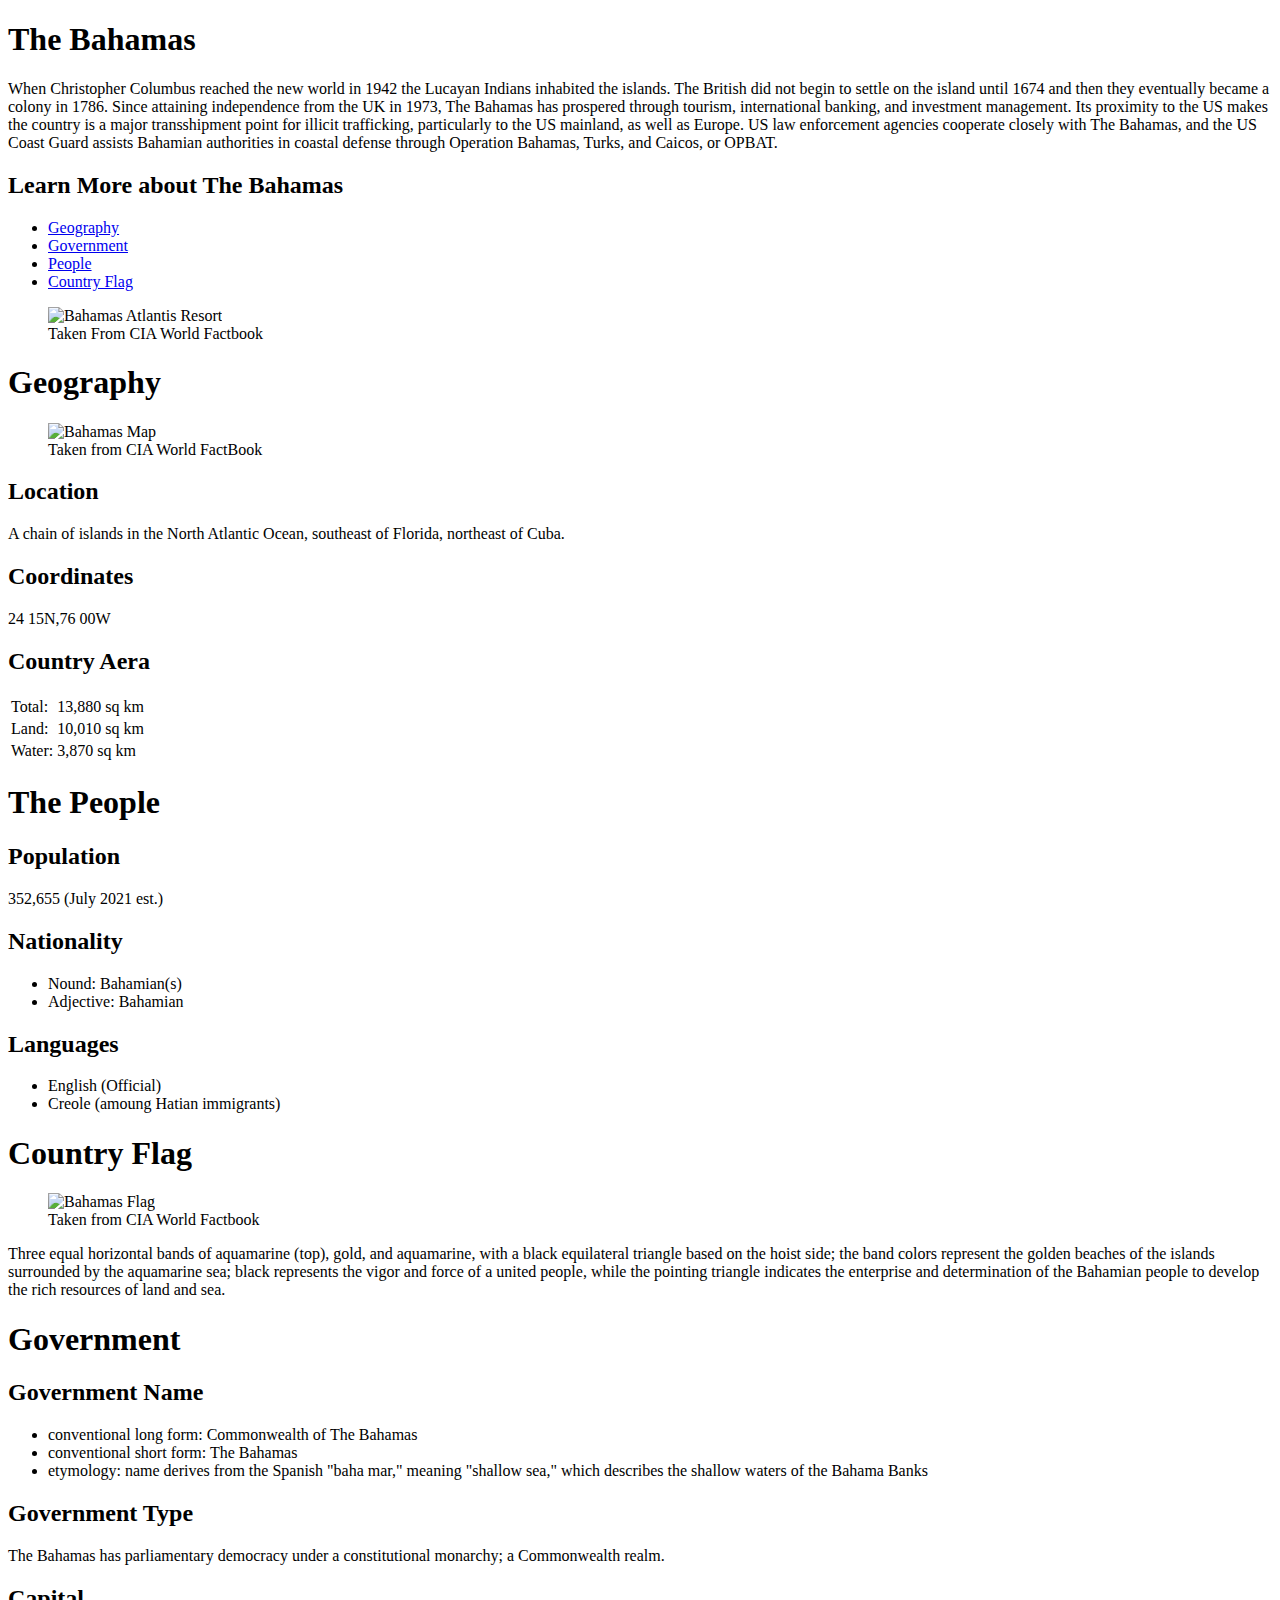
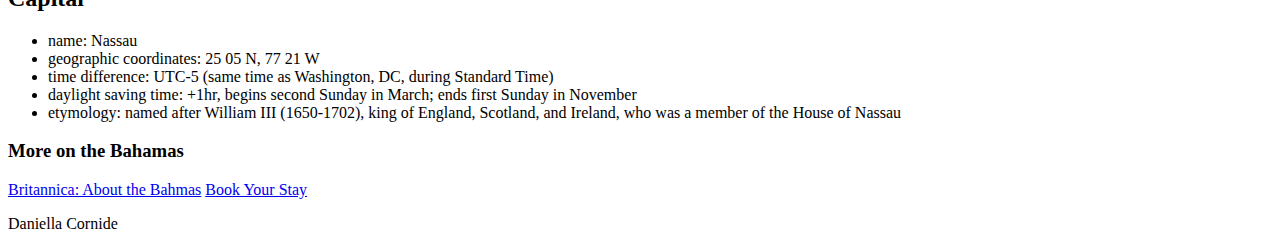
==== bahamas.html @ 96e18f72 "Create bahamas.html" ====
<!DOCTYPE html>
<html lang="en">
<head>
  <meta charset="utf-8">
  <title>The Bahamas</title>
</head>

<body>
  <h1>The Bahamas</h1>
  <p>When Christopher Columbus reached the new world in 1942 the Lucayan Indians inhabited the islands. The British did not begin to settle on the island until 1674 and then they eventually became a colony in 1786. Since attaining independence from the UK in 1973, The Bahamas has prospered through tourism, international banking, and investment management. Its proximity to the US makes the country is a major transshipment point for illicit trafficking, particularly to the US mainland, as well as Europe. US law enforcement agencies cooperate closely with The Bahamas, and the US Coast Guard assists Bahamian authorities in coastal defense through Operation Bahamas, Turks, and Caicos, or OPBAT.</p>

<h2>Learn More about The Bahamas</h2>
  <nav>
    <ul>
      <li><a href="#Geography">Geography</a></li>
      <li><a href="#Government">Government</a></li>
      <li><a href="#The_People">People</a></li>
      <li><a href="#Country_Flag">Country Flag</a></li>
    </ul>
  </nav>

<figure>
  <img src="Bahamas_Atlantis_Resort.jpg" alt="Bahamas Atlantis Resort">
  <figcaption>Taken From CIA World Factbook</figcaption>
</figure>

  <a id="Geography"></a><h1>Geography</h1>

  <figure>
    <img src="BF-map.jpg" alt="Bahamas Map">
    <figcaption>Taken from CIA World FactBook</figcaption>
  </figure>

  <h2>Location</h2>
  <p>A chain of islands in the North Atlantic Ocean, southeast of Florida, northeast of Cuba.</p>

  <h2>Coordinates</h2>
  <p>24 15N,76 00W</p>

  <h2>Country Aera</h2>
  <table>
    <tr>
      <td>Total:</td>
      <td>13,880 sq km</td>
    </tr>

    <tr>
      <td>Land:</td>
      <td>10,010 sq km</td>
    </tr>

    <tr>
      <td>Water:</td>
      <td>3,870 sq km</td>
    </tr>
  </table>

  <a id="The_People"></a><h1>The People</h1>

  <h2>Population</h2>
  <p>352,655 (July 2021 est.)</p>

  <h2>Nationality</h2>
  <ul>
    <li>Nound: Bahamian(s)</li>
    <li>Adjective: Bahamian</li>
  </ul>

  <h2>Languages</h2>
  <ul>
    <li>English (Official)</li>
    <li>Creole (amoung Hatian immigrants)</li>
  </ul>

<a id="Country_Flag"></a><h1>Country Flag</h1>

<figure>
<img src="BF-flag.jpg" alt="Bahamas Flag">
<figcaption>Taken from CIA World Factbook</figcaption>
</figure>

<p>Three equal horizontal bands of aquamarine (top), gold, and aquamarine, with a black equilateral triangle based on the hoist side; the band colors represent the golden beaches of the islands surrounded by the aquamarine sea; black represents the vigor and force of a united people, while the pointing triangle indicates the enterprise and determination of the Bahamian people to develop the rich resources of land and sea.</p>

  <a id="Government"></a><h1>Government</h1>

  <h2>Government Name</h2>
  <ul>
    <li>conventional long form: Commonwealth of The Bahamas</li>
    <li>conventional short form: The Bahamas</li>
    <li>etymology: name derives from the Spanish "baha mar," meaning "shallow sea," which describes the shallow waters of the Bahama Banks</li>
  </ul>

  <h2>Government Type</h2>
  <p>The Bahamas has parliamentary democracy under a constitutional monarchy; a Commonwealth realm.</p>

  <h2>Capital</h2>
  <ul>
    <li>name: Nassau</li>
    <li>geographic coordinates: 25 05 N, 77 21 W</li>
    <li>time difference: UTC-5 (same time as Washington, DC, during Standard Time)</li>
    <li>daylight saving time: +1hr, begins second Sunday in March; ends first Sunday in November</li>
    <li>etymology: named after William III (1650-1702), king of England, Scotland, and Ireland, who was a member of the House of Nassau</li>
  </ul>
  <h3>More on the Bahamas</h3>

  <a Href="https://www.britannica.com/place/The-Bahamas">Britannica: About the Bahmas</a>
  <a href="https://www.bahamas.com">Book Your Stay</a>
</body>
<footer><p>Daniella Cornide</p></footer>
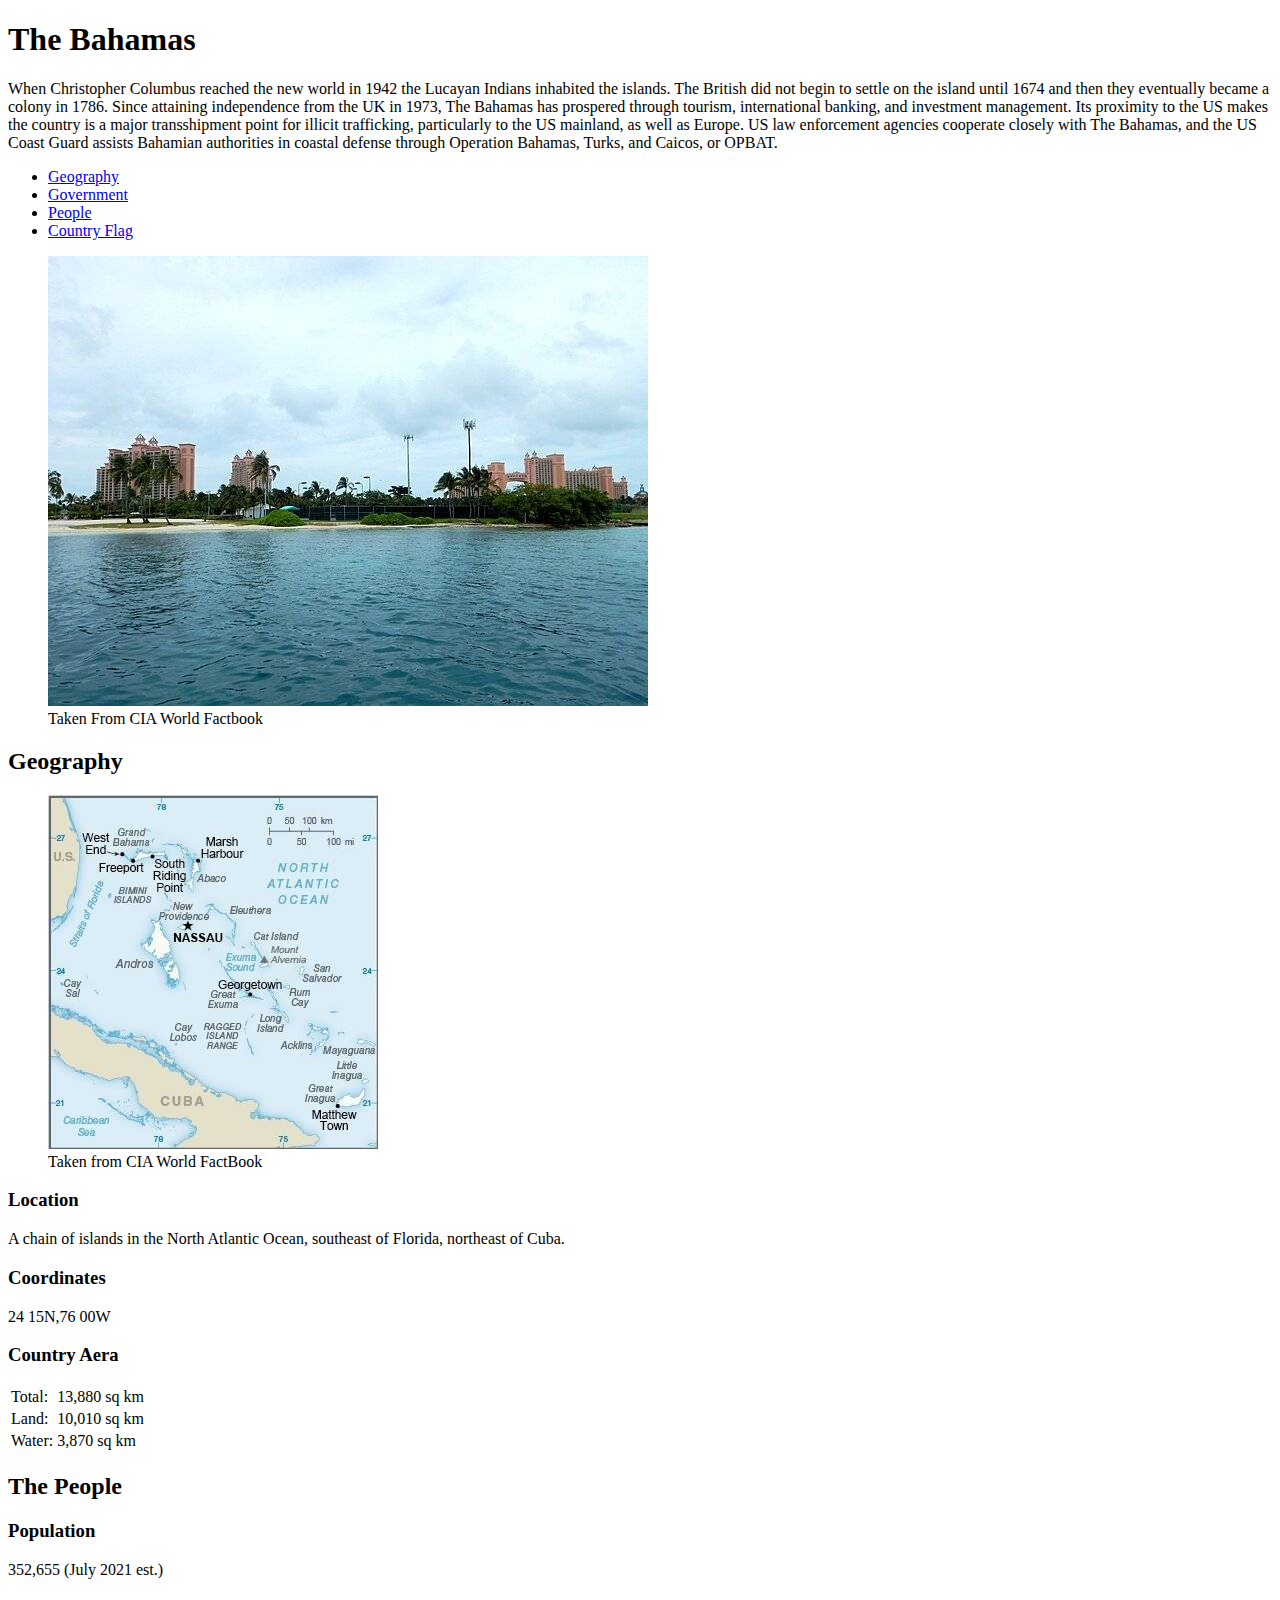
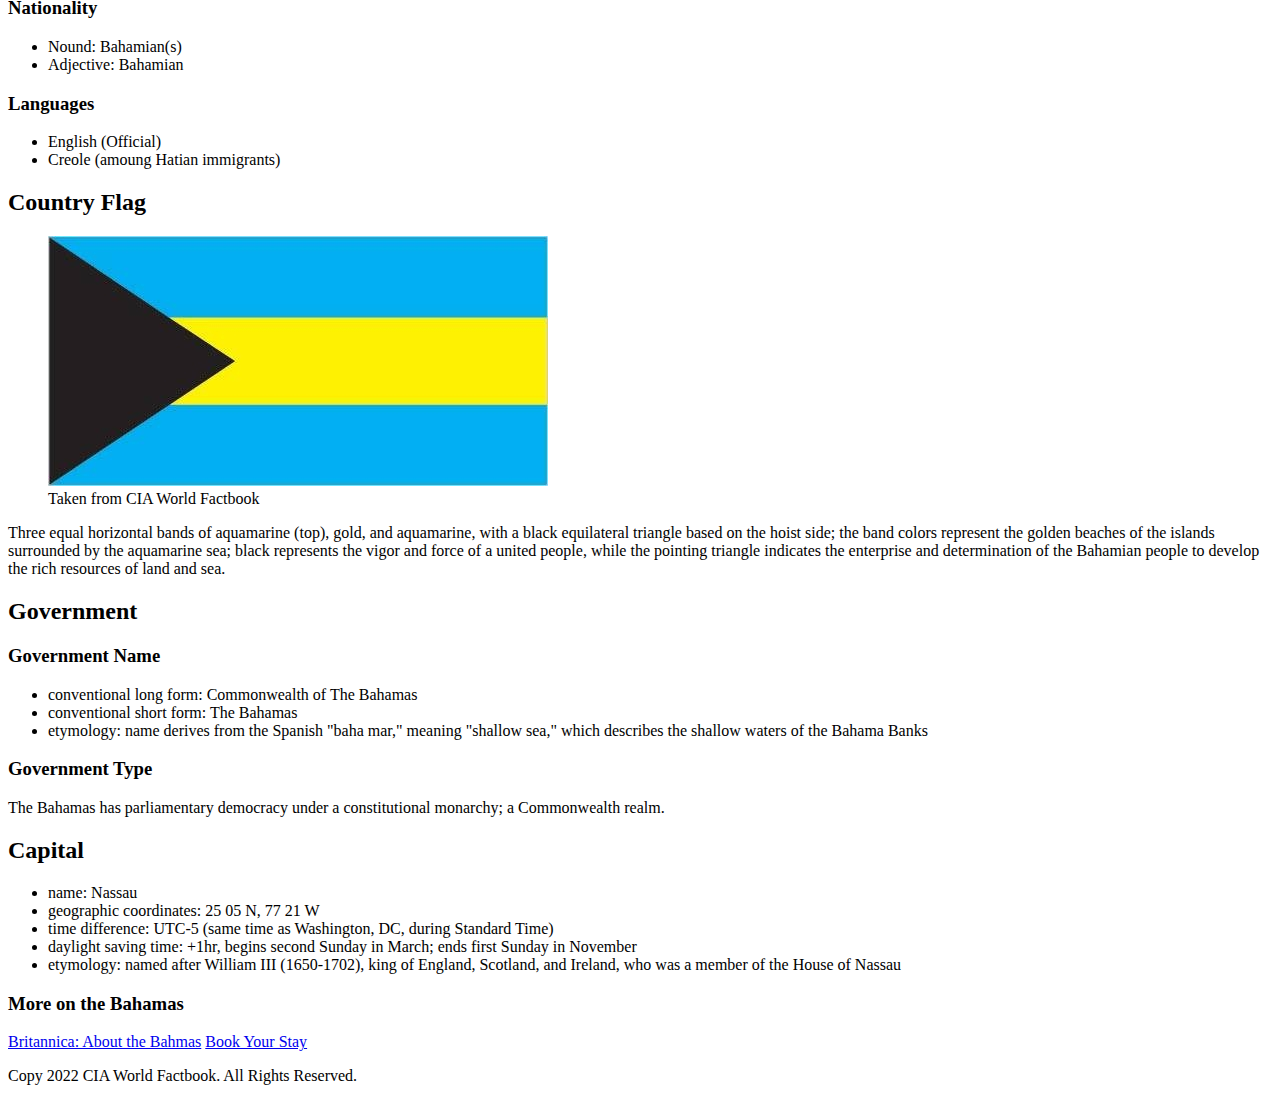
==== commit 4c2ec00a: "structure" ====
--- a/bahamas.html
+++ b/bahamas.html
@@ -6,10 +6,12 @@
 </head>
 
 <body>
+
+<header>
   <h1>The Bahamas</h1>
   <p>When Christopher Columbus reached the new world in 1942 the Lucayan Indians inhabited the islands. The British did not begin to settle on the island until 1674 and then they eventually became a colony in 1786. Since attaining independence from the UK in 1973, The Bahamas has prospered through tourism, international banking, and investment management. Its proximity to the US makes the country is a major transshipment point for illicit trafficking, particularly to the US mainland, as well as Europe. US law enforcement agencies cooperate closely with The Bahamas, and the US Coast Guard assists Bahamian authorities in coastal defense through Operation Bahamas, Turks, and Caicos, or OPBAT.</p>
+</header>
 
-<h2>Learn More about The Bahamas</h2>
   <nav>
     <ul>
       <li><a href="#Geography">Geography</a></li>
@@ -19,25 +21,37 @@
     </ul>
   </nav>
 
+<main>
+
+<section>
 <figure>
   <img src="Bahamas_Atlantis_Resort.jpg" alt="Bahamas Atlantis Resort">
   <figcaption>Taken From CIA World Factbook</figcaption>
 </figure>
+</section>
 
-  <a id="Geography"></a><h1>Geography</h1>
+<section>
+  <a id="Geography"></a><h2>Geography</h2>
 
+<article>
   <figure>
     <img src="BF-map.jpg" alt="Bahamas Map">
     <figcaption>Taken from CIA World FactBook</figcaption>
   </figure>
+</article>
 
-  <h2>Location</h2>
+<article>
+  <h3>Location</h3>
   <p>A chain of islands in the North Atlantic Ocean, southeast of Florida, northeast of Cuba.</p>
+</article>
 
-  <h2>Coordinates</h2>
+<article>
+  <h3>Coordinates</h3>
   <p>24 15N,76 00W</p>
+</article>
 
-  <h2>Country Aera</h2>
+<article>
+  <h3>Country Aera</h3>
   <table>
     <tr>
       <td>Total:</td>
@@ -54,45 +68,65 @@
       <td>3,870 sq km</td>
     </tr>
   </table>
+</article>
+</section>
 
-  <a id="The_People"></a><h1>The People</h1>
+<section>
+  <a id="The_People"></a><h2>The People</h2>
 
-  <h2>Population</h2>
+<article>
+  <h3>Population</h3>
   <p>352,655 (July 2021 est.)</p>
+</article>
 
-  <h2>Nationality</h2>
+<article>
+  <h3>Nationality</h3>
   <ul>
     <li>Nound: Bahamian(s)</li>
     <li>Adjective: Bahamian</li>
   </ul>
+</article>
 
-  <h2>Languages</h2>
+<article>
+<h3>Languages</h3>
   <ul>
     <li>English (Official)</li>
     <li>Creole (amoung Hatian immigrants)</li>
   </ul>
+</article>
+</section>
 
-<a id="Country_Flag"></a><h1>Country Flag</h1>
+<section>
+<a id="Country_Flag"></a><h2>Country Flag</h2>
 
+<article>
 <figure>
 <img src="BF-flag.jpg" alt="Bahamas Flag">
 <figcaption>Taken from CIA World Factbook</figcaption>
 </figure>
 
 <p>Three equal horizontal bands of aquamarine (top), gold, and aquamarine, with a black equilateral triangle based on the hoist side; the band colors represent the golden beaches of the islands surrounded by the aquamarine sea; black represents the vigor and force of a united people, while the pointing triangle indicates the enterprise and determination of the Bahamian people to develop the rich resources of land and sea.</p>
+</article>
+</section>
 
-  <a id="Government"></a><h1>Government</h1>
+<section>
+  <a id="Government"></a><h2>Government</h2>
 
-  <h2>Government Name</h2>
+<article>
+  <h3>Government Name</h3>
   <ul>
     <li>conventional long form: Commonwealth of The Bahamas</li>
     <li>conventional short form: The Bahamas</li>
     <li>etymology: name derives from the Spanish "baha mar," meaning "shallow sea," which describes the shallow waters of the Bahama Banks</li>
   </ul>
+</article>
 
-  <h2>Government Type</h2>
+<article>
+  <h3>Government Type</h3>
   <p>The Bahamas has parliamentary democracy under a constitutional monarchy; a Commonwealth realm.</p>
+</article>
 
+<article>
   <h2>Capital</h2>
   <ul>
     <li>name: Nassau</li>
@@ -102,8 +136,15 @@
     <li>etymology: named after William III (1650-1702), king of England, Scotland, and Ireland, who was a member of the House of Nassau</li>
   </ul>
   <h3>More on the Bahamas</h3>
+</article>
+</section>
+</main>
 
+<footer>
   <a Href="https://www.britannica.com/place/The-Bahamas">Britannica: About the Bahmas</a>
   <a href="https://www.bahamas.com">Book Your Stay</a>
+
+  <p>Copy 2022 CIA World Factbook. All Rights Reserved.</P>
+</footer>
 </body>
-<footer><p>Daniella Cornide</p></footer>
+</html>
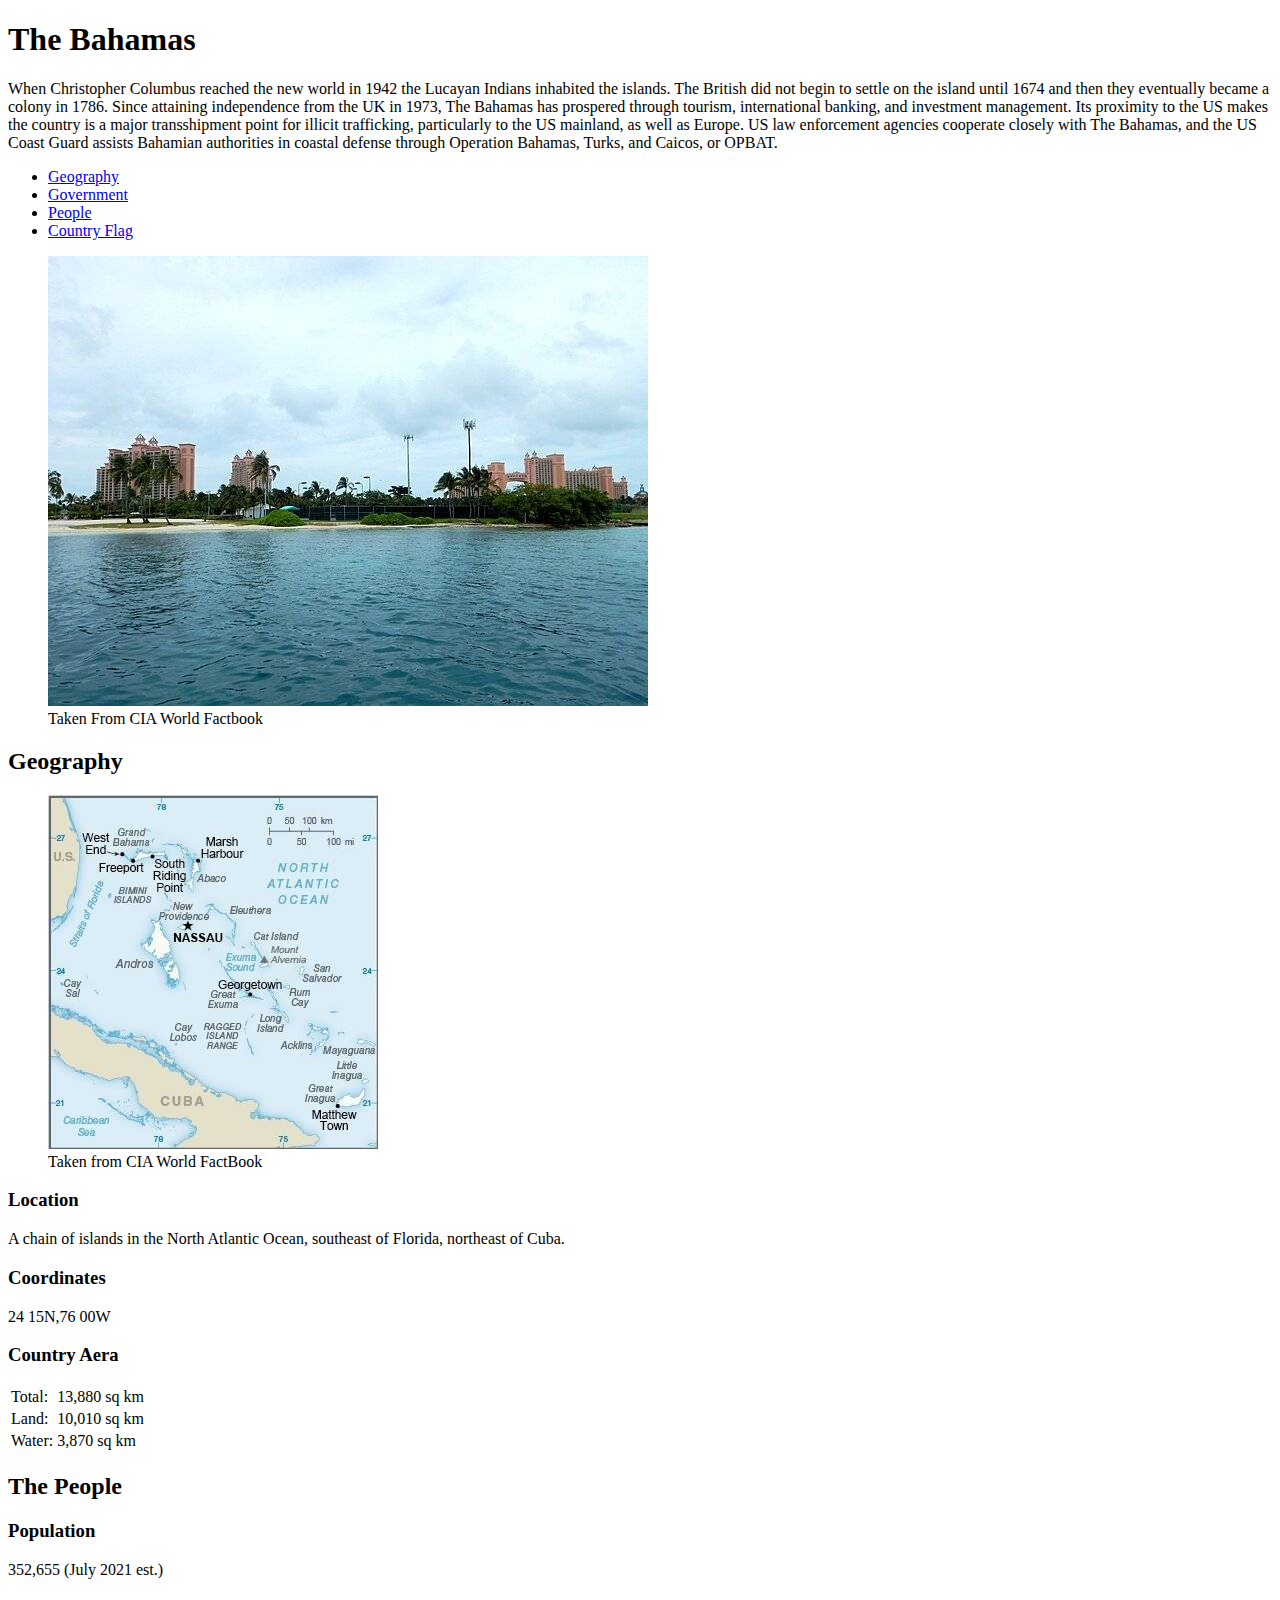
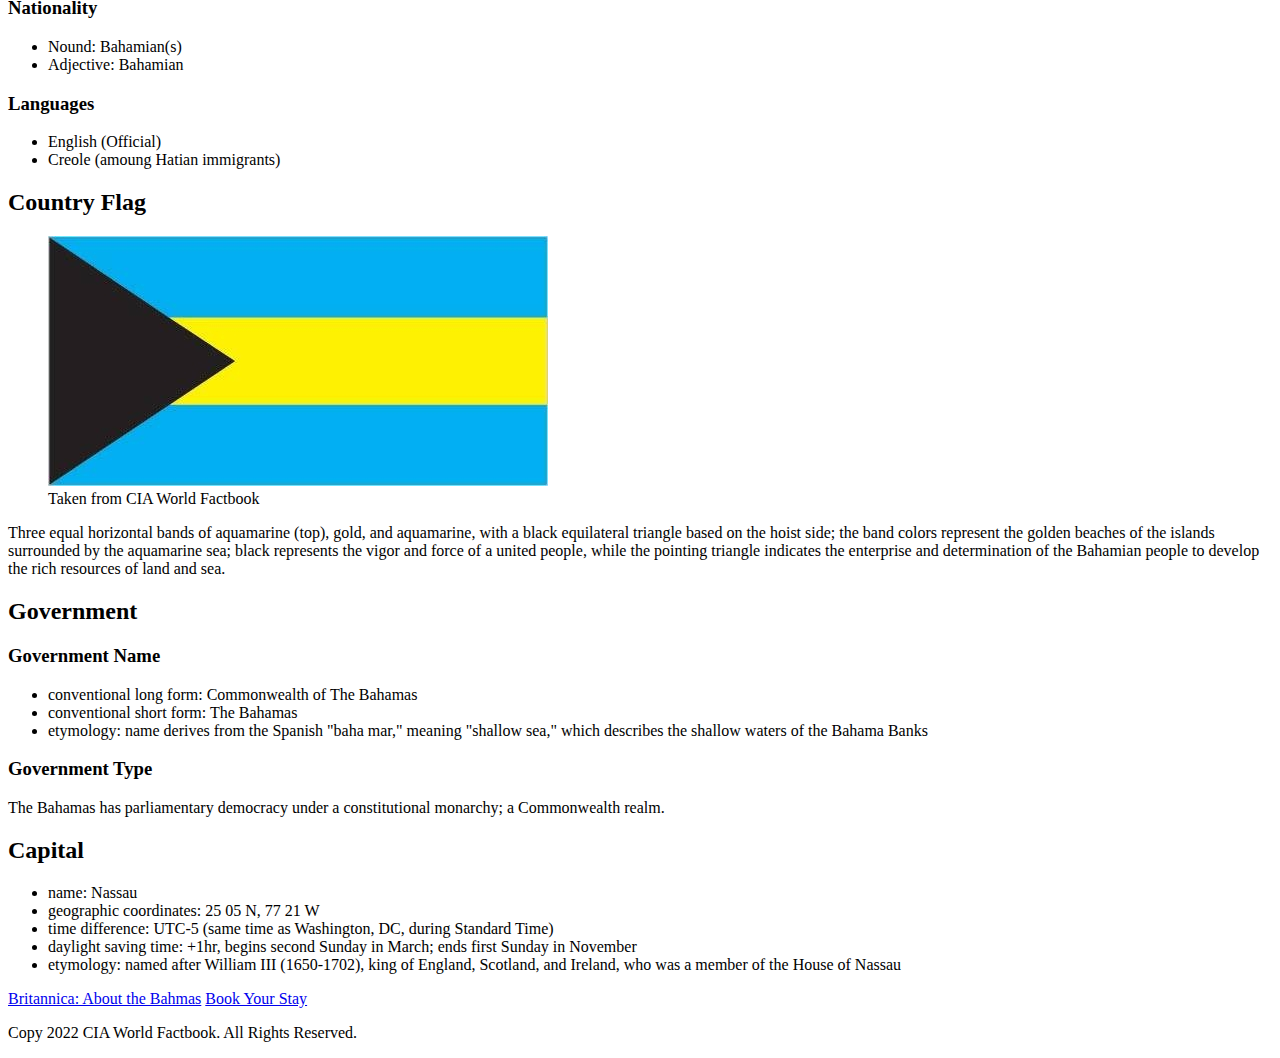
==== commit 45298fdb: "change" ====
--- a/bahamas.html
+++ b/bahamas.html
@@ -135,7 +135,6 @@
     <li>daylight saving time: +1hr, begins second Sunday in March; ends first Sunday in November</li>
     <li>etymology: named after William III (1650-1702), king of England, Scotland, and Ireland, who was a member of the House of Nassau</li>
   </ul>
-  <h3>More on the Bahamas</h3>
 </article>
 </section>
 </main>
